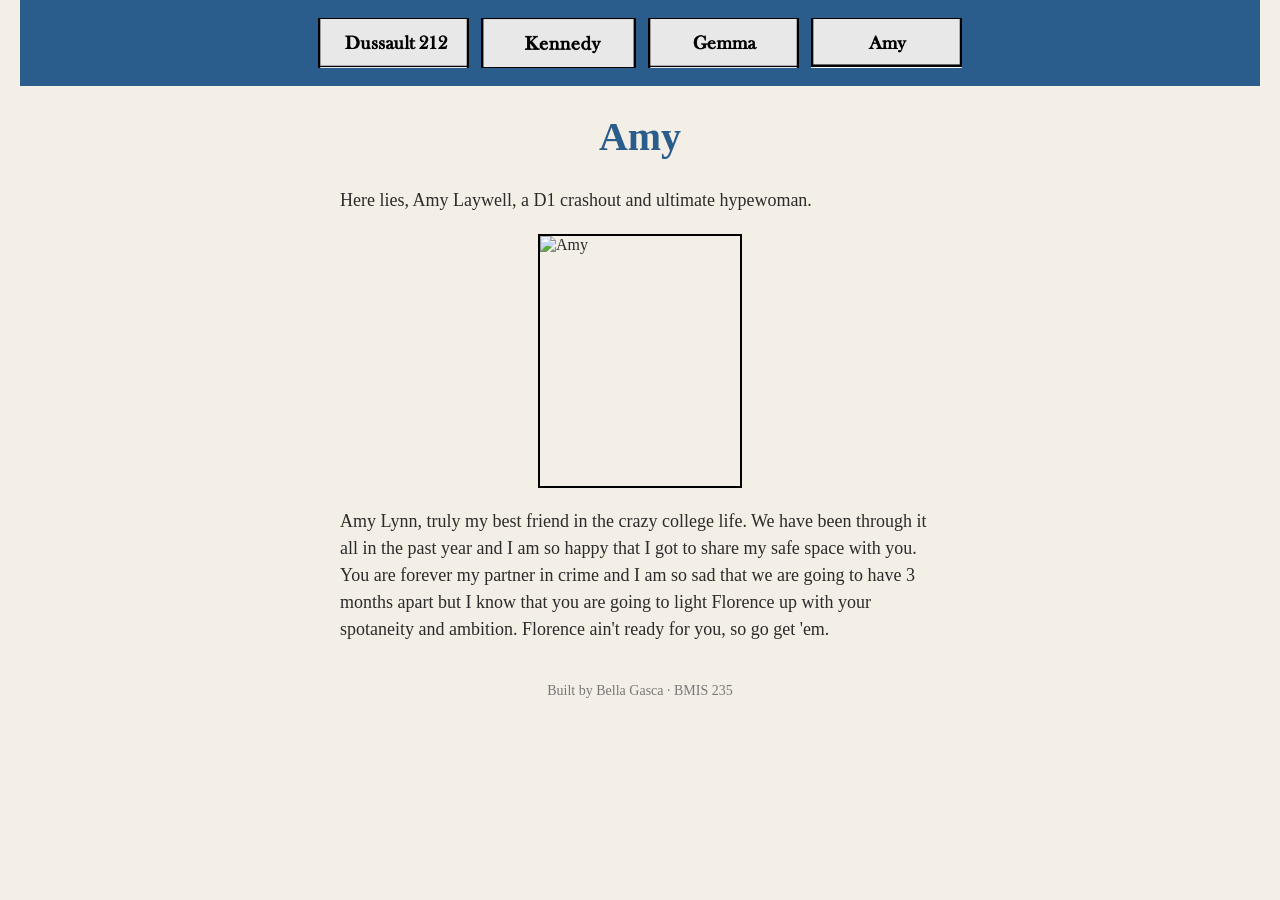
==== amy.html @ 14c0a30f "Enhance Amy's section with styled image Updated the image tag for Amy and added a CSS class for styl" ====
<!DOCTYPE html>
<!--
  Author: Bella Gasca
  GU username: igasca
  Course: BMIS 235 - HTML-3
-->
<html lang="en">
<head>
<meta charset="utf-8">
<meta name="author" content="Bella Gasca">
<title>Amy</title>

<!-- this one line connects the page to the stylesheet -->
<link rel="stylesheet" href="styles.css">
</head>
<body>

<!-- ===== MENU ============================================================
     The menu is four links. Each link wraps an image instead of words.
     Build it once on this page, check that every link works,
     then copy the whole <nav> block and paste it over the menu on the
     other three pages, so every page has the exact same menu.
     ===================================================================== -->
<nav>
    <a href="dussault212.html"><img src="img/dussault212.png" alt="Dussault212"></a>
    <a href="kennedy.html"><img src="img/kennedy.png" alt="Kennedy"></a>
    <a href="gemma.html"><img src="img/gemma.png" alt="Gemma"></a>
    <a href="amy.html"><img src="img/amy.png" alt="Amy"></a>
  <style>
    .roommate-photo {
  display: block;
  width: 200px;
  height: 250px;
  object-fit: cover;
  margin: 20px auto;
  border: 2px solid black;
}
    </style>
</nav>

  
<h1>Amy</h1>
<p>Here lies, Amy Laywell, a D1 crashout and ultimate hypewoman.</p>
       <img src="amy.jpg" alt="Amy" class="roommate-photo">
<p> Amy Lynn, truly my best friend in the crazy college life. We have been through it all in the past year and I am so happy that I got to share my safe space with you. You are forever my partner in crime and I am so sad that we are going to have 3 months apart but I know that you are going to light Florence up with your spotaneity and ambition. Florence ain't ready for you, so go get 'em. </p>

<!-- Footer: fill in your name -->
<footer>Built by Bella Gasca &middot; BMIS 235</footer>

</body>
</html>
---- styles.css ----
/* =====================================================================
   styles.css  ·  YOUR BRAND
   ---------------------------------------------------------------------
   This one file is your brand guide. Every page that links to it gets
   the same font, the same colors and the same spacing.
   Change a color here once, and every page changes.

   Use the same font and colors you picked for your Excel menu images,
   so the menu and the pages look like one brand.
   ===================================================================== */

body {
    font-family: Georgia, "Aptos Narrow (Body)", serif;
    background-color: #f4efe6;
    color: #2b2b2b;
    margin: 0;
    padding: 0 20px 40px 20px;
}

/* the menu at the top of every page */
nav {
    background-color: #2b5d8c;
    padding: 14px;
    text-align: center;
}

/* every image inside the menu is forced to the same height.
   If your images still look different sizes, their WIDTHS are
   different: go back to Excel and make every cell the same size. */
nav img {
    height: 50px;
    margin: 4px;
    vertical-align: middle;
}

/* no underline or border around the image links */
nav a {
    text-decoration: none;
}

h1 {
    color: #2b5d8c;
    text-align: center;
    font-size: 40px;
}

p {
    max-width: 600px;
    margin: 20px auto;
    font-size: 18px;
    line-height: 1.5;
}

footer {
    text-align: center;
    font-size: 14px;
    color: #777777;
    margin-top: 40px;
}
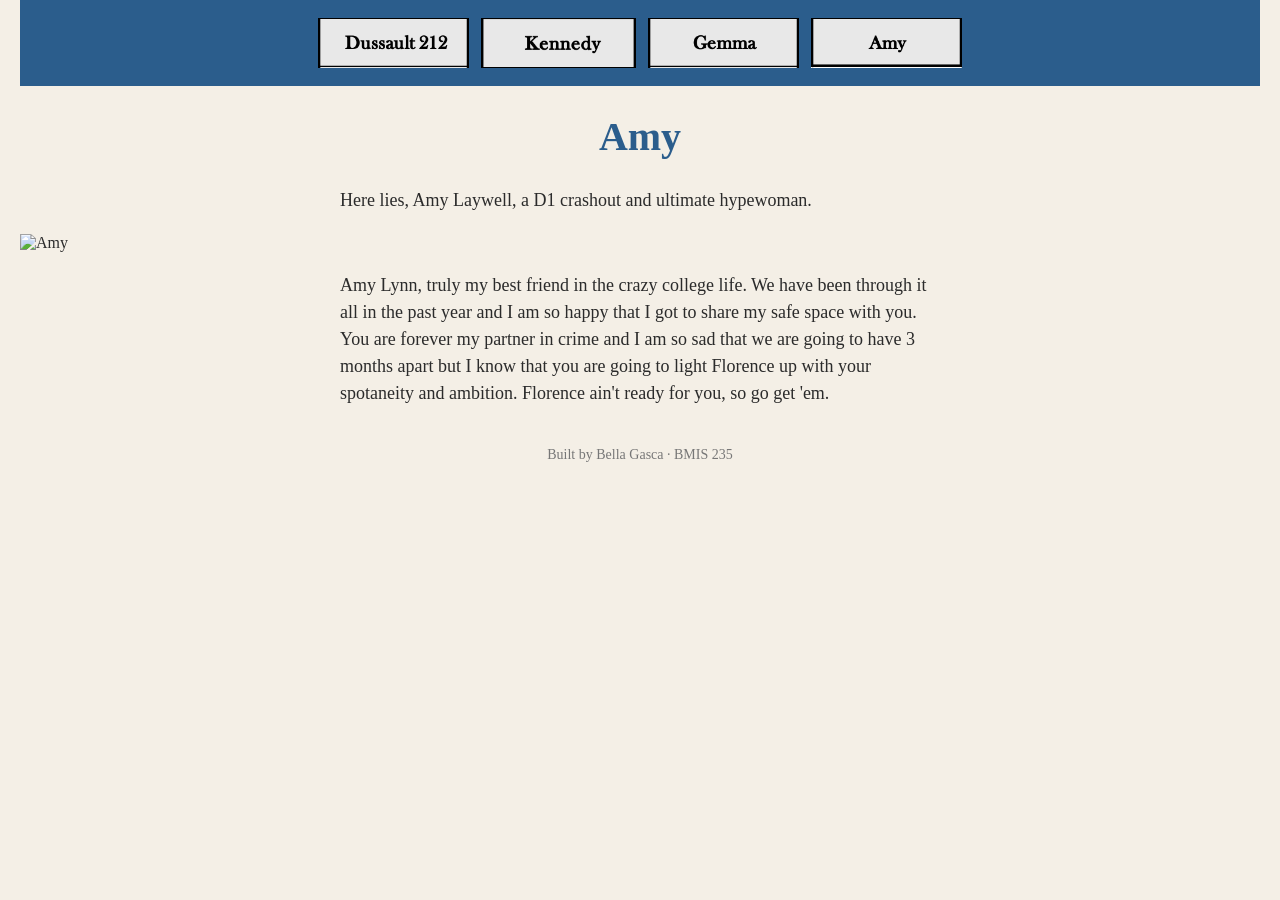
==== commit 7956ea6d: "Remove roommate-photo styles from amy.html Removed CSS styles for roommate photos." ====
--- a/amy.html
+++ b/amy.html
@@ -27,14 +27,7 @@
     <a href="gemma.html"><img src="img/gemma.png" alt="Gemma"></a>
     <a href="amy.html"><img src="img/amy.png" alt="Amy"></a>
   <style>
-    .roommate-photo {
-  display: block;
-  width: 200px;
-  height: 250px;
-  object-fit: cover;
-  margin: 20px auto;
-  border: 2px solid black;
-}
+
     </style>
 </nav>
 
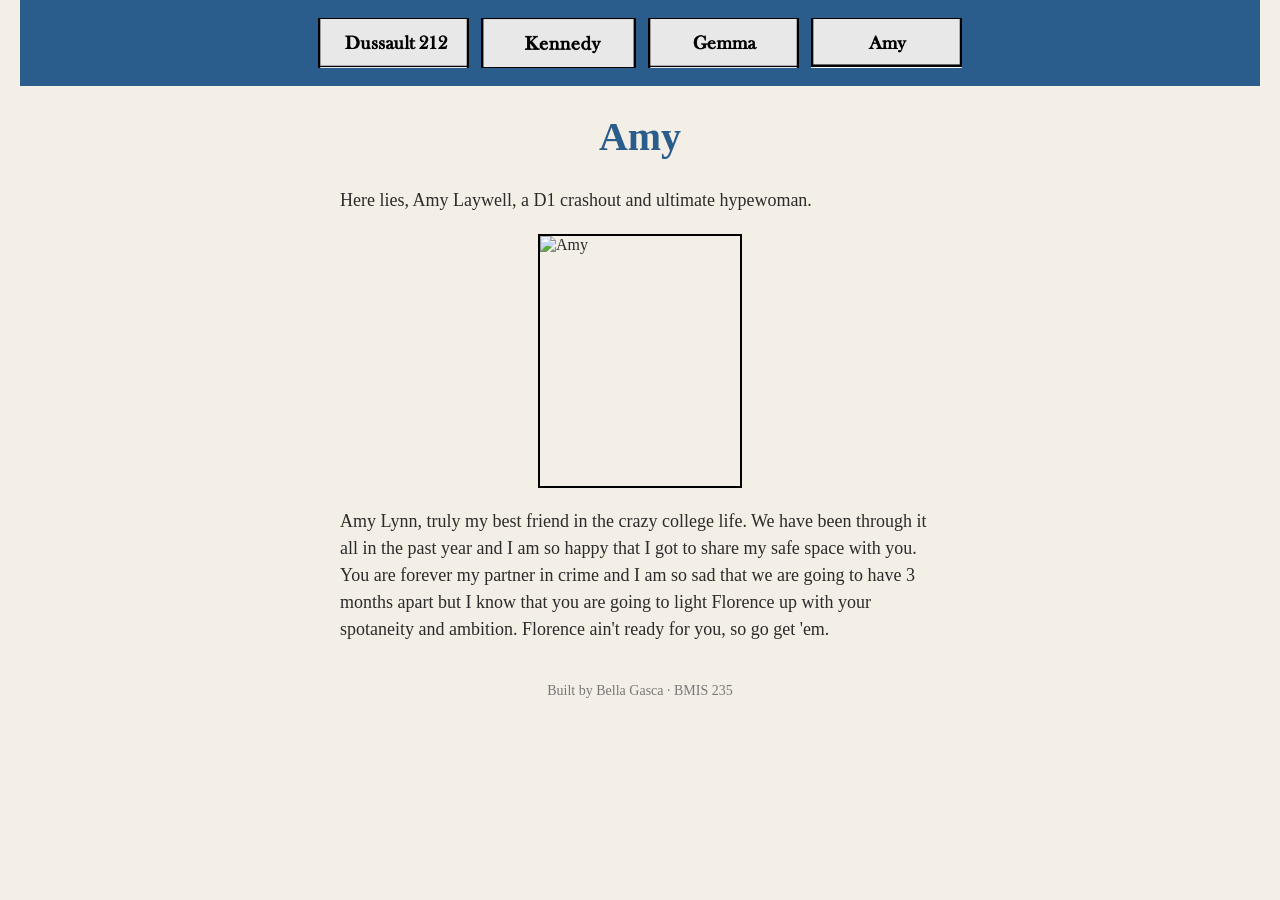
==== commit aa0f2457: "Add styling for roommate photos in amy.html" ====
--- a/amy.html
+++ b/amy.html
@@ -27,7 +27,14 @@
     <a href="gemma.html"><img src="img/gemma.png" alt="Gemma"></a>
     <a href="amy.html"><img src="img/amy.png" alt="Amy"></a>
   <style>
-
+         .roommate-photo {
+  display: block;
+  width: 200px;
+  height: 250px;
+  object-fit: cover;
+  margin: 20px auto;
+  border: 2px solid black;
+}
     </style>
 </nav>
 
--- a/styles.css
+++ b/styles.css
@@ -57,3 +57,11 @@
     color: #777777;
     margin-top: 40px;
 }
+.roommate-photo {
+  display: block;
+  width: 200px;
+  height: 250px;
+  object-fit: cover;
+  margin: 20px auto;
+  border: 2px solid black;
+}
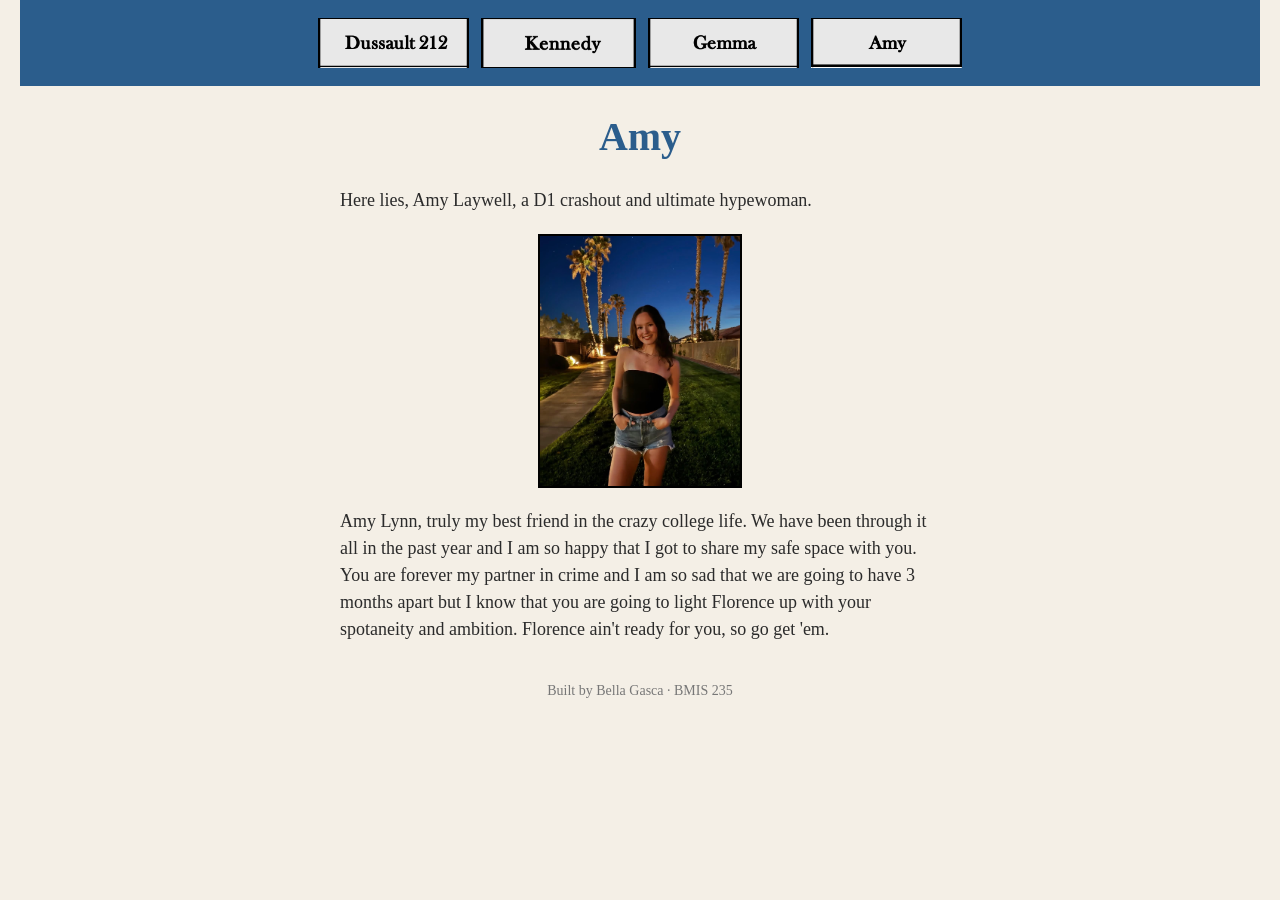
==== commit 20987f2b: "Update image source path for Amy's photo" ====
--- a/amy.html
+++ b/amy.html
@@ -22,12 +22,12 @@
      other three pages, so every page has the exact same menu.
      ===================================================================== -->
 <nav>
-    <a href="dussault212.html"><img src="img/dussault212.png" alt="Dussault212"></a>
+    <a href="index.html"><img src="img/dussault212.png" alt="Dussault212"></a>
     <a href="kennedy.html"><img src="img/kennedy.png" alt="Kennedy"></a>
     <a href="gemma.html"><img src="img/gemma.png" alt="Gemma"></a>
     <a href="amy.html"><img src="img/amy.png" alt="Amy"></a>
   <style>
-         .roommate-photo {
+        .roommate-photo {
   display: block;
   width: 200px;
   height: 250px;
@@ -41,7 +41,7 @@
   
 <h1>Amy</h1>
 <p>Here lies, Amy Laywell, a D1 crashout and ultimate hypewoman.</p>
-       <img src="amy.jpg" alt="Amy" class="roommate-photo">
+       <img src="img/amy.jpg" alt="Amy" class="roommate-photo">
 <p> Amy Lynn, truly my best friend in the crazy college life. We have been through it all in the past year and I am so happy that I got to share my safe space with you. You are forever my partner in crime and I am so sad that we are going to have 3 months apart but I know that you are going to light Florence up with your spotaneity and ambition. Florence ain't ready for you, so go get 'em. </p>
 
 <!-- Footer: fill in your name -->
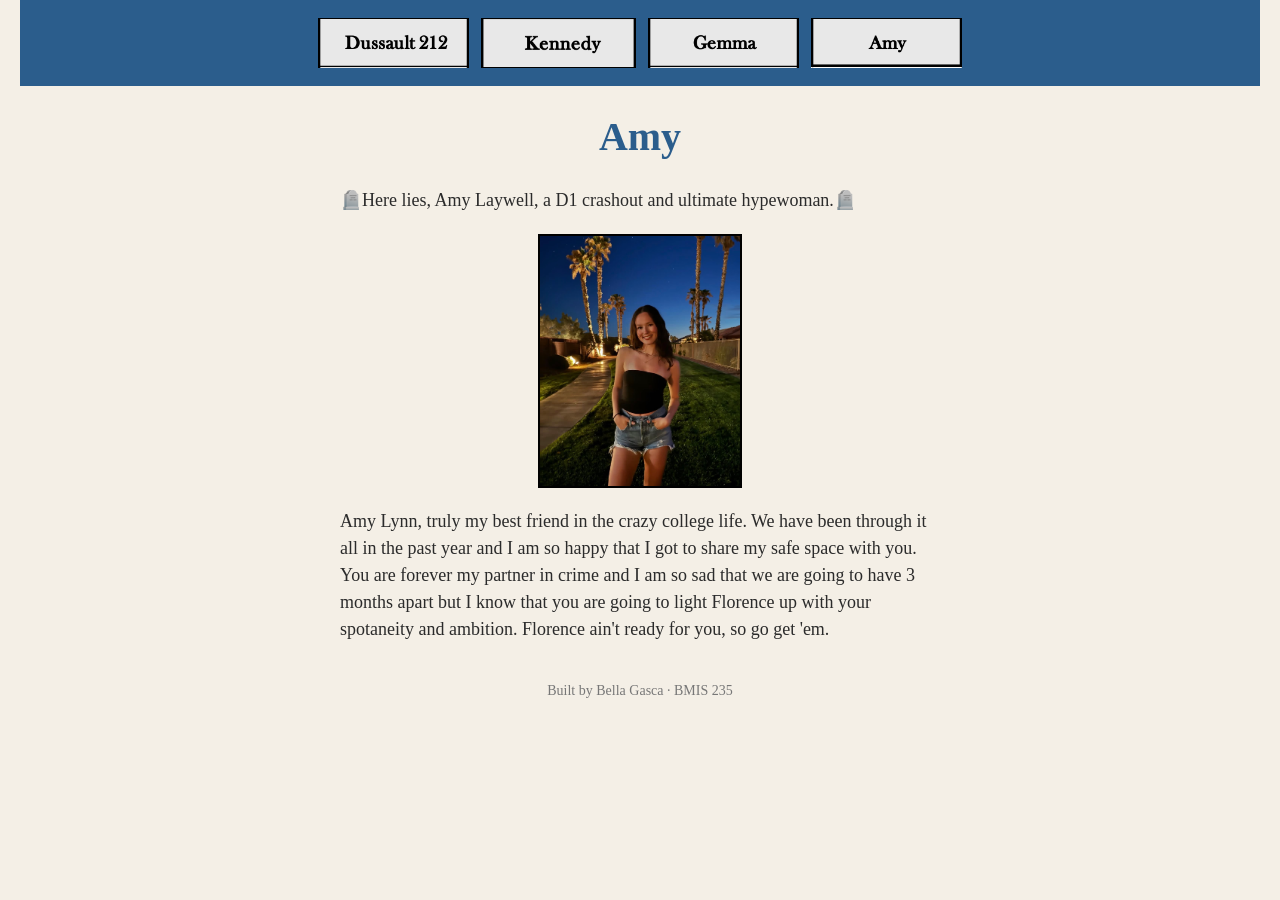
==== commit db6fd0a5: "Add gravestone emoji to Amy's tribute paragraph" ====
--- a/amy.html
+++ b/amy.html
@@ -40,7 +40,7 @@
 
   
 <h1>Amy</h1>
-<p>Here lies, Amy Laywell, a D1 crashout and ultimate hypewoman.</p>
+<p>🪦Here lies, Amy Laywell, a D1 crashout and ultimate hypewoman.🪦</p>
        <img src="img/amy.jpg" alt="Amy" class="roommate-photo">
 <p> Amy Lynn, truly my best friend in the crazy college life. We have been through it all in the past year and I am so happy that I got to share my safe space with you. You are forever my partner in crime and I am so sad that we are going to have 3 months apart but I know that you are going to light Florence up with your spotaneity and ambition. Florence ain't ready for you, so go get 'em. </p>
 
